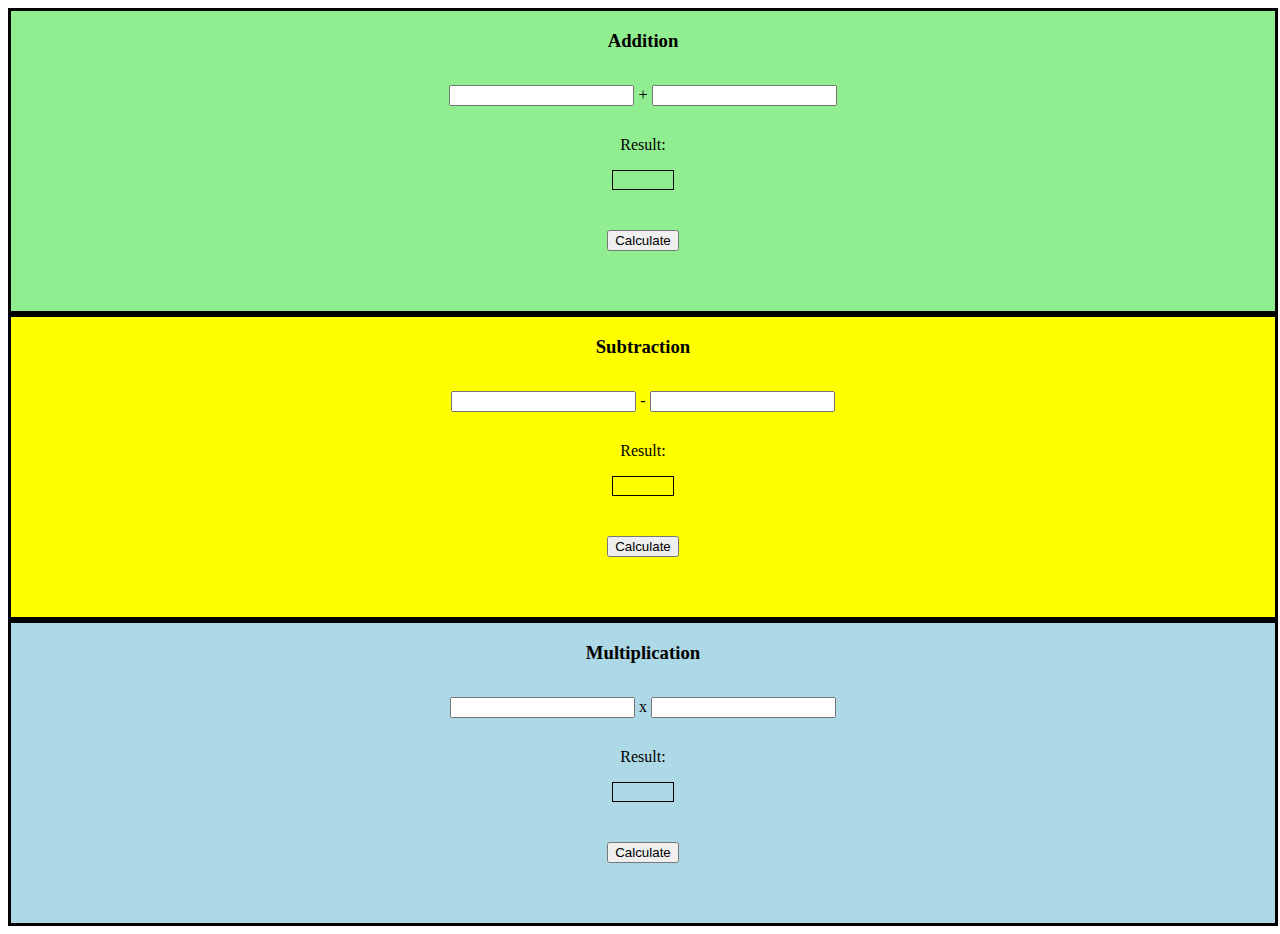
==== week4/calculatorJS/index.html @ 37ba3f75 "Complete 'Build a Calculator with HTML and JavaScript' assignment" ====
<!DOCTYPE html>
<html lang="en">
    <head>
        <meta charset="UTF-8">
        <meta http-equiv="X-UA-Compatible" content="IE=edge">
        <meta name="viewport" content="width=device-width, initial-scale=1.0">
        <title>Webpage Calculator</title>
    </head>
    <body>
        <div id="add" style="width:100%; height:300px; border:3px solid black; text-align:center; background-color: lightgreen">
            <h3>
                Addition
            </h3>
            <input id="addFirst"></input>
            <p style="display:inline-block"> + </p>
            <input id="addSecond"></input>
            <p>
                Result:
            </p>
            <div style="width:60px; height:18px; border:1px solid black; margin:0 auto;">
                <p id="addResult" style="text-align:center; margin:0 auto"></p>
            </div>
            <button id="addButton" style="margin-top:40px">Calculate</button>
        </div>
        <div id="sub" style="width:100%; height:300px; border:3px solid black; text-align:center; background-color: yellow">
            <h3>
                Subtraction
            </h3>
            <input id="subFirst"></input>
            <p style="display:inline-block"> - </p>
            <input id="subSecond"></input>
            <p>
                Result:
            </p>
            <div style="width:60px; height:18px; border:1px solid black; margin:0 auto;">
                <p id="subResult" style="text-align:center; margin:0 auto"></p>
            </div>
            <button id="subButton" style="margin-top:40px">Calculate</button>
        </div>
        <div id="mul" style="width:100%; height:300px; border:3px solid black; text-align:center; background-color: lightblue">
            <h3>
                Multiplication
            </h3>
            <input id="mulFirst"></input>
            <p style="display:inline-block"> x </p>
            <input id="mulSecond"></input>
            <p>
                Result:
            </p>
            <div style="width:60px; height:18px; border:1px solid black; margin:0 auto;">
                <p id="mulResult" style="text-align:center; margin:0 auto"></p>
            </div>
            <button id="mulButton" style="margin-top:40px">Calculate</button>
        </div>
        <script src="index.js"></script>
    </body>
</html>
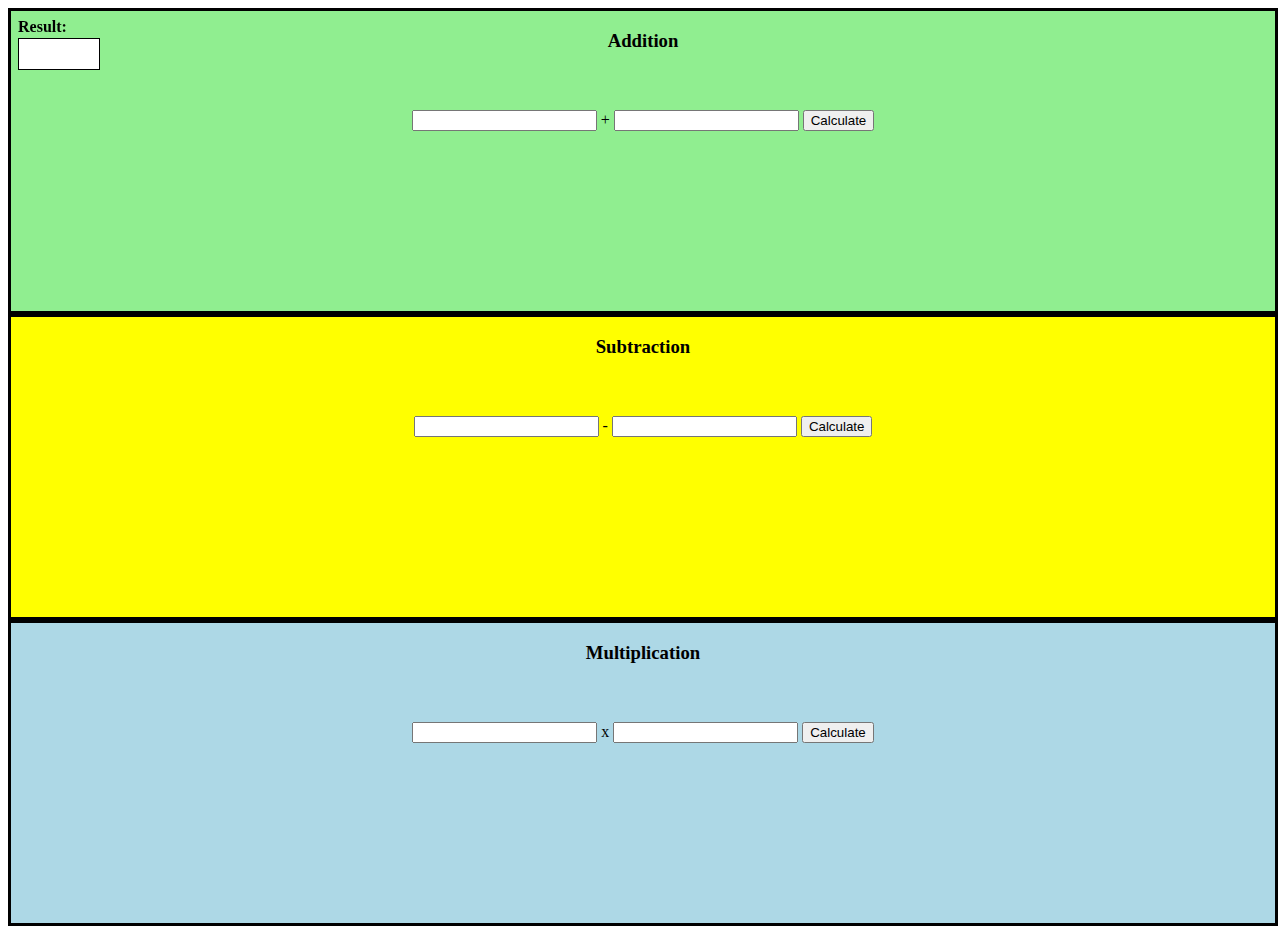
==== commit 371b90c2: "Revised based on instructor comments" ====
--- a/week4/calculatorJS/index.html
+++ b/week4/calculatorJS/index.html
@@ -7,6 +7,10 @@
         <title>Webpage Calculator</title>
     </head>
     <body>
+        <h4 style="position:fixed; margin: 10px">Result:</h4>
+        <div style="position:fixed; margin:30px 10px; width:80px; height:30px; border:1px solid black; background-color:white">
+            <p id="result" style="margin:0 auto; padding-top:5px"></p>
+        </div>
         <div id="add" style="width:100%; height:300px; border:3px solid black; text-align:center; background-color: lightgreen">
             <h3>
                 Addition
@@ -14,12 +18,6 @@
             <input id="addFirst"></input>
             <p style="display:inline-block"> + </p>
             <input id="addSecond"></input>
-            <p>
-                Result:
-            </p>
-            <div style="width:60px; height:18px; border:1px solid black; margin:0 auto;">
-                <p id="addResult" style="text-align:center; margin:0 auto"></p>
-            </div>
             <button id="addButton" style="margin-top:40px">Calculate</button>
         </div>
         <div id="sub" style="width:100%; height:300px; border:3px solid black; text-align:center; background-color: yellow">
@@ -29,12 +27,6 @@
             <input id="subFirst"></input>
             <p style="display:inline-block"> - </p>
             <input id="subSecond"></input>
-            <p>
-                Result:
-            </p>
-            <div style="width:60px; height:18px; border:1px solid black; margin:0 auto;">
-                <p id="subResult" style="text-align:center; margin:0 auto"></p>
-            </div>
             <button id="subButton" style="margin-top:40px">Calculate</button>
         </div>
         <div id="mul" style="width:100%; height:300px; border:3px solid black; text-align:center; background-color: lightblue">
@@ -44,12 +36,6 @@
             <input id="mulFirst"></input>
             <p style="display:inline-block"> x </p>
             <input id="mulSecond"></input>
-            <p>
-                Result:
-            </p>
-            <div style="width:60px; height:18px; border:1px solid black; margin:0 auto;">
-                <p id="mulResult" style="text-align:center; margin:0 auto"></p>
-            </div>
             <button id="mulButton" style="margin-top:40px">Calculate</button>
         </div>
         <script src="index.js"></script>
